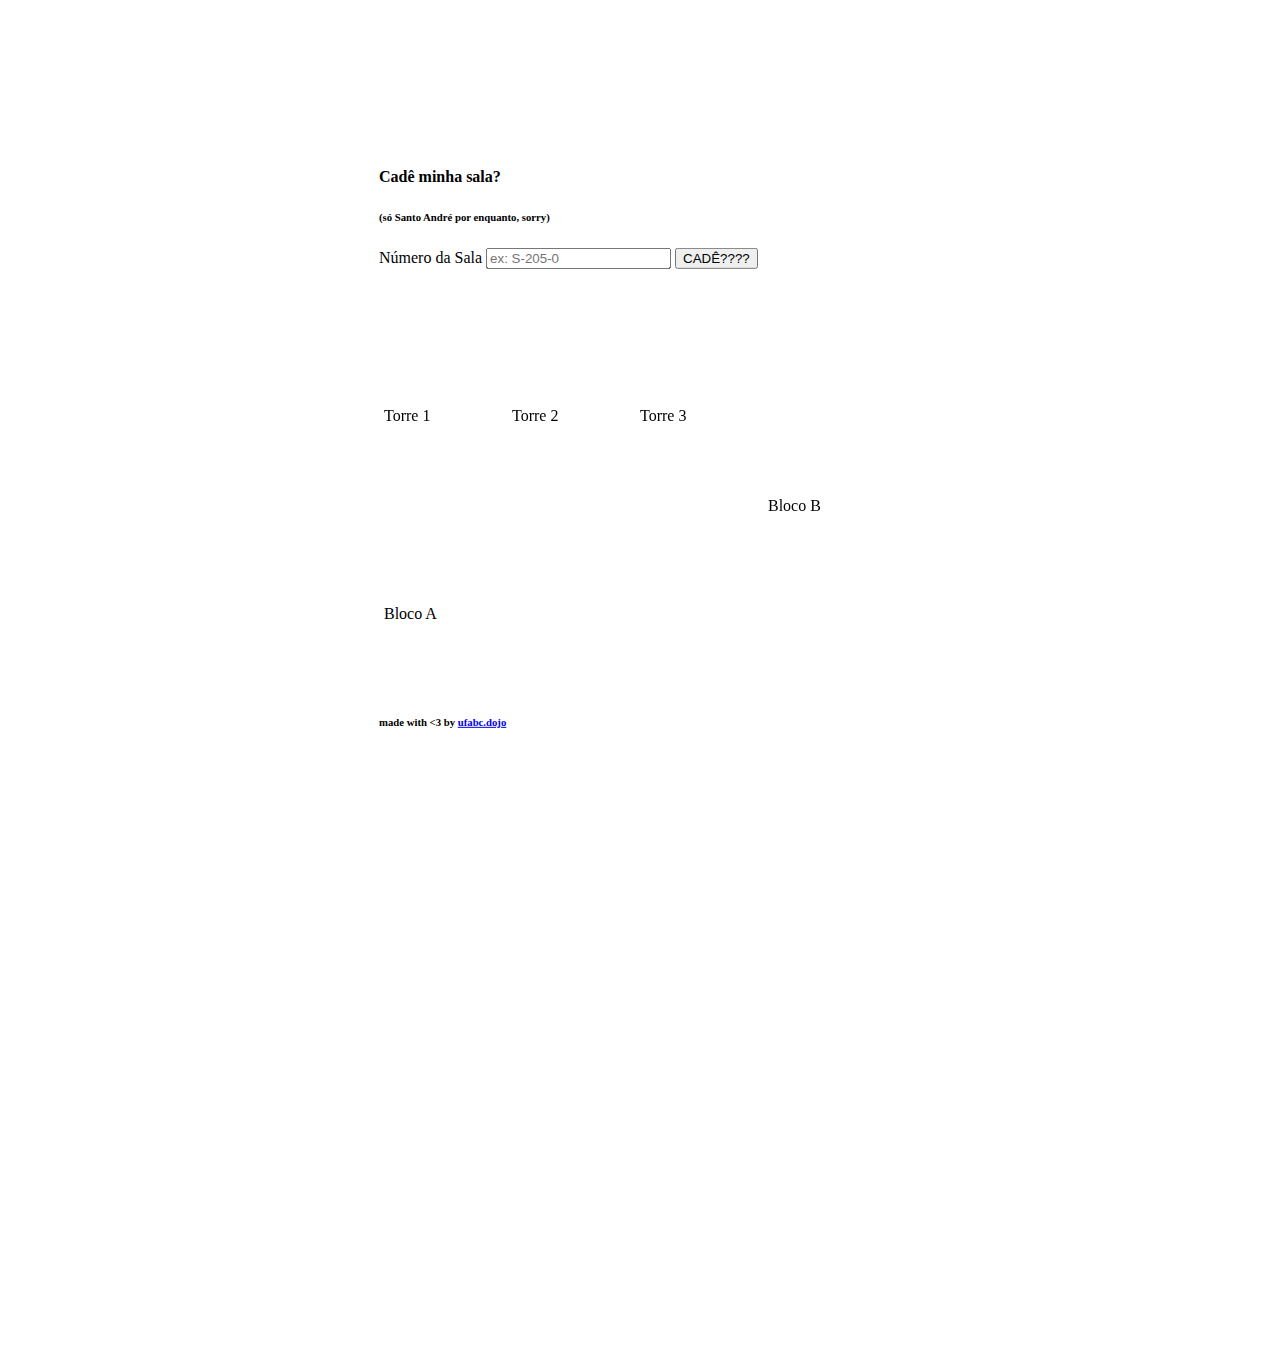
==== cade-minha-sala.html @ e83cb5cf "cade minha sala?" ====
<html>
    <head>
        <meta charset="UTF-8"/>
        <title>Cadê minha sala?</title>

        <script src="https://code.jquery.com/jquery-3.3.1.js"></script>
        <script src="js/cade-minha-sala.js"></script>

        <style>
        @import url('css/cade-minha-sala.css') screen, projection;
        @import url('css/materialize.css') screen, projection;
        </style>
    </head>

    <body>
        <div class="valign-wrapper">
            <div class="valign">
                <h4 class="center">Cadê minha sala?</h4>
                <h6 class="center">(só Santo André por enquanto, sorry)</h6>
                <label for="salaText">Número da Sala</label>
                <input id="salaText" placeholder="ex: S-205-0"/>
                <button class="btn waves-effect waves-light right" id="update">CADÊ????</button>
                <br/>

                <div id="theBuildings" class="z-depth-2">
                    <div id="blocoA" class="z-depth-2 center middle">Bloco A</div>
                    <div id="torre1" class="z-depth-2 center middle">Torre 1</div>
                    <div id="torre2" class="z-depth-2 center middle">Torre 2</div>
                    <div id="torre3" class="z-depth-2 center middle">Torre 3</div>
                    <div id="blocoB" class="z-depth-2 center middle">Bloco B</div>
                </div>

                <h6 class="center">made with <3 by <a href="http://ufabcdojo.me">ufabc.dojo</a></h6>
            </div>
        </div>
    </body>
</html>
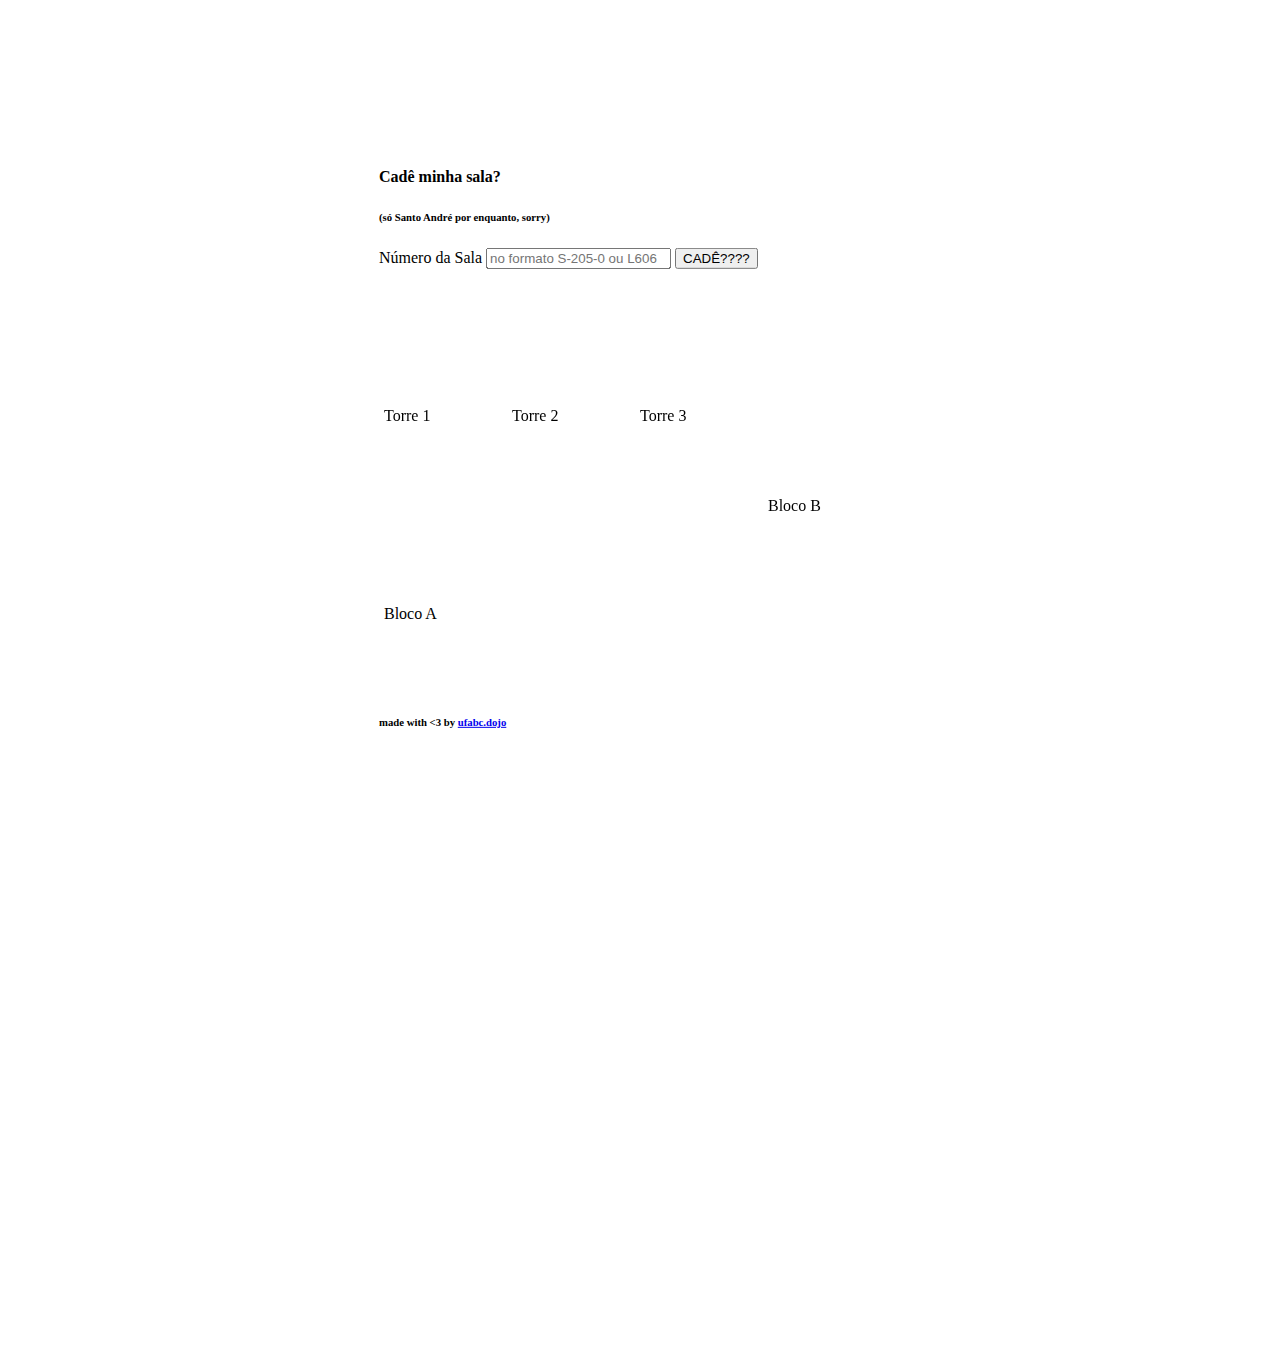
==== commit d4926550: "cade minha sala: protecao super eficaz contra usuario troll" ====
--- a/cade-minha-sala.html
+++ b/cade-minha-sala.html
@@ -18,7 +18,7 @@
                 <h4 class="center">Cadê minha sala?</h4>
                 <h6 class="center">(só Santo André por enquanto, sorry)</h6>
                 <label for="salaText">Número da Sala</label>
-                <input id="salaText" placeholder="ex: S-205-0"/>
+                <input id="salaText" placeholder="no formato S-205-0 ou L606"/>
                 <button class="btn waves-effect waves-light right" id="update">CADÊ????</button>
                 <br/>
 
